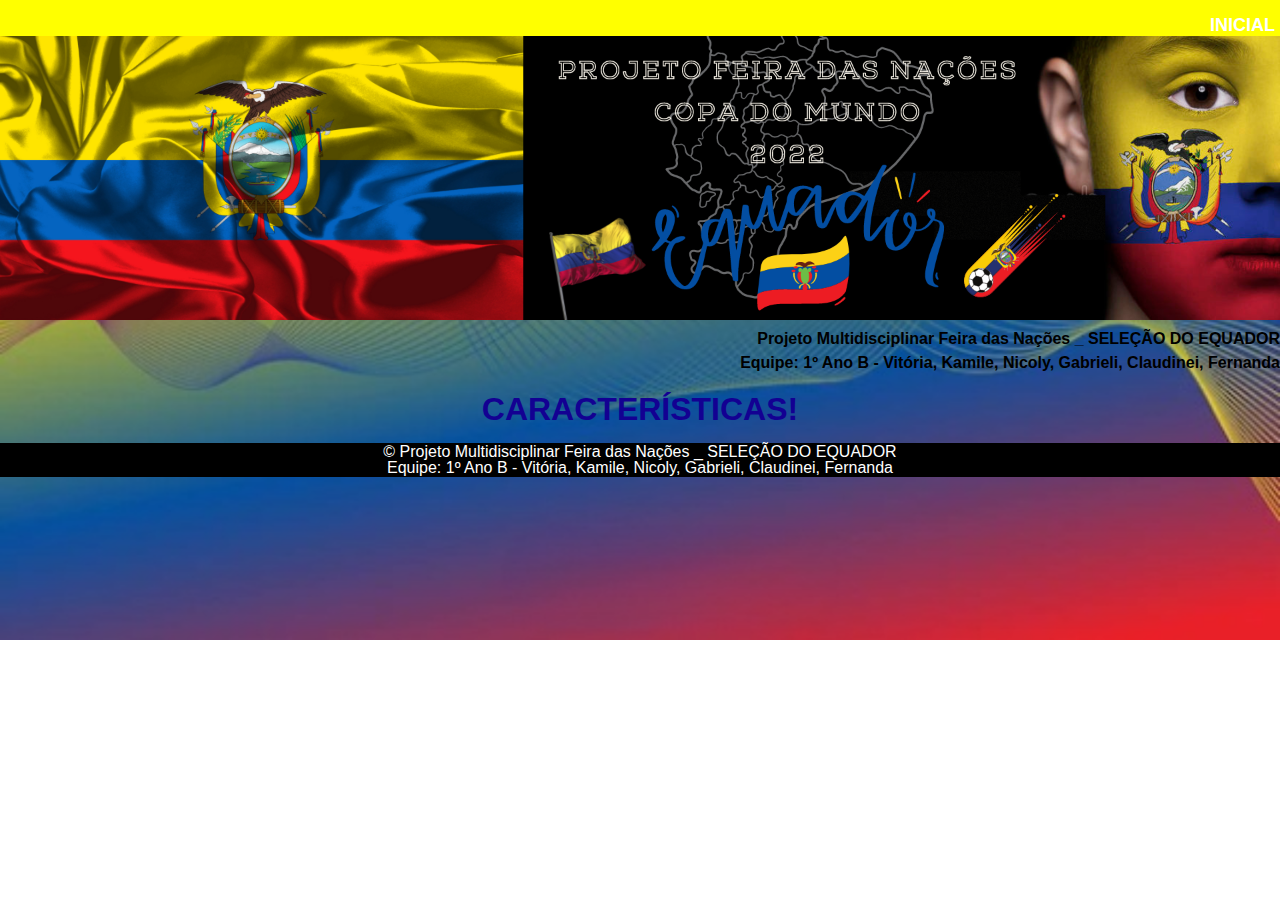
==== caracteristica.html @ 41b1bf6d "NOVO" ====
<!DOCTYPE html>
<html lang="pt-br">
<head>
    <meta charset="UTF-8">
    <meta http-equiv="X-UA-Compatible" content="IE=edge">
    <meta name="viewport" content="width=device-width, initial-scale=1.0">    
    <link rel="stylesheet" href="reset.css">
    <link rel="stylesheet" href="style.css">
    <title>EQUADOR</title>
</head>
<body>
    <header>
        <div>
            <Nav>
                <ul>
                    <li><a href="https://mrneumannprof.github.io/nacoes/index.html">INICIAL</a></li>
                </ul>
            </Nav>
        </div>
        <img id="capa" src="2.png">
    </header>
    <section>
        <div>
            <h1 class="topo">Projeto Multidisciplinar Feira das Nações _ SELEÇÃO DO EQUADOR</h1>
            <h2 class="topo">Equipe: 1º Ano B - Vitória, Kamile, Nicoly, Gabrieli, Claudinei, Fernanda</h2>
        </div>
    </section>
    <main>
        <div>
            <h1 class="titulo">CARACTERÍSTICAS!</h1>
            
            <p></p>

        </div>
    </main>
    <footer>
        <p class="copyright">&copy; Projeto Multidisciplinar Feira das Nações _ SELEÇÃO DO EQUADOR<br>Equipe: 1º Ano B - Vitória, Kamile, Nicoly, Gabrieli, Claudinei, Fernanda</p>
    </footer>
</body>
</html>
---- style.css ----
* {
    margin: 0;
    padding: 0 0 0 0;
    box-sizing: 0;
}
nav {
    position:absolute;
    top: 0px;
    left: 0px;
    right: 0px;
    float: right;
    background-color: yellow;
    padding: 0px 5px 0px 0px;
}
nav li {
    display: inline;
    font: 1.1em sans-serif;
    float: right;
    margin: 15px 0 0 15px;
    text-decoration: none;
}

nav a {
    color: rgb(255, 255, 255);
    text-transform: uppercase;
    font-weight: bold;
    font-size: 18px;
    text-decoration: none;
}

nav a:hover {
    font-size: 18px;
    color: black;
}
a {
    color: white;
    font-size: 1.05em;
    text-decoration: underline;
}

a:hover {
    font-size: 1.05em;
    color: red;
}

body {
    margin: 0px;
    padding: 0px;
    line-height: 1.5;
    text-align: center;
    font-family: sans-serif;    
    background-image:url(imagens/download_resized.png);
    background-size: 100%;
    background-repeat:no-repeat;
    background-attachment: fixed;   
    background-position: left top;
}

#capa {
    width: 100%;
    float: center;
}

.topo {
    color: rgb(0, 0, 0);
    text-align: right;
    font-weight: bolder;
    font-size: 1em;
    position:static;
}

header { 
    position:static;
}

.titulo {
    color: #130092;
    text-align: center;
    margin: 10px;
}

h1 {
    border: 3px;
    font-size: 2em;
    font-weight: bolder; 
}

h2 {
    border: 3px;
    font-size: 1.5em;
    font-weight: bolder; 
}

div {
    margin: 0px;
    padding: 0px;
}

h3 {
    color:  #ffffff;
    margin-left: 0px;
    margin-right: 0px;
    text-align: center;
    font-weight: bolder;
    font-size: 1.3em;
}

p {
    color:  black;
    margin-left: 40px;
    text-align: justify;
    margin-right: 20px;
    font-size: 1.5em;
    margin-top: 5px;
    margin-bottom: 5px;
}

li {
    color:  black#ffffff;
    text-align: justify;
    font-size: 1.5em;
    margin-top: 5px;
    margin-bottom: 5px;
}

.mapa {
    width: 100%;
    margin: 0 auto;
    padding: 50px 0px;
}

.mapa li {
    display: inline-block;
    text-align: center;
    width: 24.7%;
    vertical-align: middle;
    margin: 0px;
    padding: 1px 0px;
    box-sizing: border-box;
    border: 0px solid yellow;
    border-radius: 30px;
}

.mapa li:hover {
    border: 0.1px solid blue;
}

.mapa li:active {
    border: 0.1px solid red;
}

.mapa li:hover h3 {
    font-size: 24px;
}

.mapa h3 {
    font-size: 20px;
    font-weight: bold;
    text-align: center;
    margin-left: 0px;
    margin-right: 0px;
}

.site {
    width: 100%;
    align:center;
    justify-content: center;
    padding:0px;
    margin:0px;
}

.itens {
	color:  black;
	text-decoration: underline;
}

.tabela {
    align: center;
}

table {
    color:  white;
    margin: 0 20px 0 20px;
    border-color: white solid 2px;
    font-size: 1.05em;
    align: center;
    vertical-align: middle;
}

th {
    color:  white;   
    text-transform: uppercase;
    font-weight: bold;
    margin-left: 40px;
    text-align: center;
    vertical-align: middle;
    font-size: 1.05em;
    border: 2px solid white;
    padding: 10px;
}
td {
    color:  white;
    text-align: center;
    vertical-align: middle;
    font-size: 1.05em;
    border: 2px solid white;
    padding: 10px;
}

.turma {
    font-weight: bold;
    text-align: center;
    vertical-align: middle;
}

.espaço {
    font-size: 0;
    margin: 0;
    line-height: 0.5;
}

#bandeira {
    width: 400px;
    text-align: center;
    border: 0.1px;    
    margin: 5px;
    vertical-align: middle;
    align-items: center;
}

#carouselExampleInterval{
    size: 30%;
    width: 50px;
}

.mascot {
    height: 300px;
    justify-content: center;
    margin: 0px;
}

#bandeiras {
    width: 100px;
    text-align: center;
    border: 0.1px solid black;    
    margin: 5px;
    vertical-align: middle;
}

.copa {
    height: 300px;
    justify-content: center;
    margin: 20px;
}

#mapa {
    width: 70%;
    justify-content: center;
}

#tabela {
    width: 49%;
    justify-content: center;
    margin: 0;
    align:center;
}

#estadio1 {
    width: 40%;
    justify-content: center;
    vertical-align: top;
    color: white;
}

#estadio2 {
    width: 50%;
    justify-content: center;
    vertical-align: middle;
}

#Ranking{
    color:  white;
    width: 100%;
    float: center;
}

.Ranking{
    color:  white;
}
td, li {
    color:  white;
    vertical-align: middle;
}

.topicos {
    color:  #ffffff;
    margin-left: 40px;
    margin-right: 20px;
    text-align: justify;
    font-size: 1.05em;
    margin-top: 5px;
    margin-bottom: 5px;
}

.mascote {
    width: 20%;
    justify-content: left;
    margin-left: 20px;
}

.container {
    display: flex;
    align-items: center;
    justify-content: center; 
}

h4 {
    color:  #ffffff;
    margin: 20px;
    text-align: justify;
    font-size: 1.05em;
}

#rodape {
    width: 100%;
    float: center;
}

.copyright {
    color:  white;
    text-align: center;
    font-size: 1em;
    border: rgb(0, 0, 0) solid 1px;
    background-color: rgb(0, 0, 0);
    position:static;
    padding: 0px;
    margin: 0px;
    line-height: 1em;
}

.vertical {
    height: 250px;
    width: 2px;
}

.relative {
    padding: 20px;
    border: 3px dotted yellow;
    background-color: lightcyan;
    position: relative;
    color: royalblue;
}

.alterado {
    top: 10px;
    left: 10px;
}

.absolute {
    height: 10px;
    width: 140px;
    border: 1px solid blue;
    background-color: blueviolet;
    position: absolute;
    top: 20px;
    right:20px;   
}

.fixed {
    background-color: lightpink;
    color:black;
    text-align: center;
    position: fixed;
    top: 50px;
    left: 50px;
}

.sticky {
    background-color:peru;
    color:brown;
    text-align: center;
    position: sticky;
    top: 0px;
    left: 150px;
}
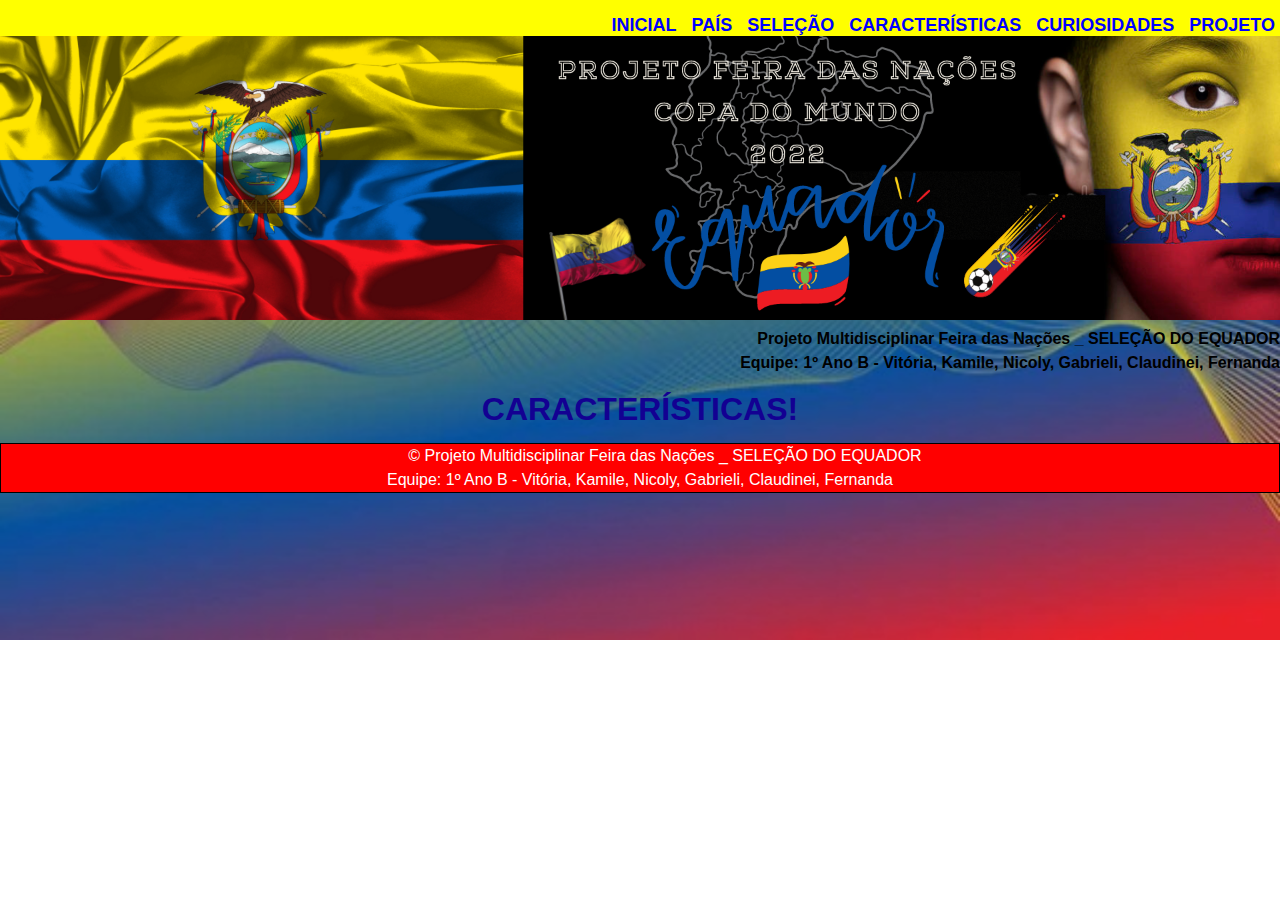
==== commit 42ac2d8c: "NAV" ====
--- a/caracteristica.html
+++ b/caracteristica.html
@@ -13,7 +13,12 @@
         <div>
             <Nav>
                 <ul>
-                    <li><a href="https://mrneumannprof.github.io/nacoes/index.html">INICIAL</a></li>
+                    <li><a href="https://mrneumannprof.github.io/nacoes/index.html">PROJETO</a></li>
+                    <li><a href="curiosidades.html">CURIOSIDADES</a></li>
+                    <li><a href="caracteristica.html">CARACTERÍSTICAS</a></li>
+                    <li><a href="selecao.html">SELEÇÃO</a></li>
+                    <li><a href="equador.html">PAÍS</a></li>
+                    <li><a href="index.html">INICIAL</a></li>
                 </ul>
             </Nav>
         </div>
--- a/style.css
+++ b/style.css
@@ -21,7 +21,7 @@
 }
 
 nav a {
-    color: rgb(255, 255, 255);
+    color: blue;
     text-transform: uppercase;
     font-weight: bold;
     font-size: 18px;
@@ -30,7 +30,7 @@
 
 nav a:hover {
     font-size: 18px;
-    color: black;
+    color: red;
 }
 a {
     color: white;
@@ -107,12 +107,13 @@
 
 p {
     color:  black;
-    margin-left: 40px;
+    margin-left: 10px;
     text-align: justify;
-    margin-right: 20px;
-    font-size: 1.5em;
+    margin-right: 10px;
+    font-size: 1.1em;
     margin-top: 5px;
     margin-bottom: 5px;
+    text-indent: 50px;
 }
 
 li {
@@ -142,11 +143,11 @@
 }
 
 .mapa li:hover {
-    border: 0.1px solid blue;
+    border: 0px solid blue;
 }
 
 .mapa li:active {
-    border: 0.1px solid red;
+    border: 0px solid red;
 }
 
 .mapa li:hover h3 {
@@ -162,7 +163,7 @@
 }
 
 .site {
-    width: 100%;
+    width: 110%;
     align:center;
     justify-content: center;
     padding:0px;
@@ -330,12 +331,12 @@
     color:  white;
     text-align: center;
     font-size: 1em;
-    border: rgb(0, 0, 0) solid 1px;
-    background-color: rgb(0, 0, 0);
+    border: rgb(0, 0, 0) solid 0.5px;
+    background-color: red;
     position:static;
     padding: 0px;
     margin: 0px;
-    line-height: 1em;
+    line-height: 1.5em;
 }
 
 .vertical {
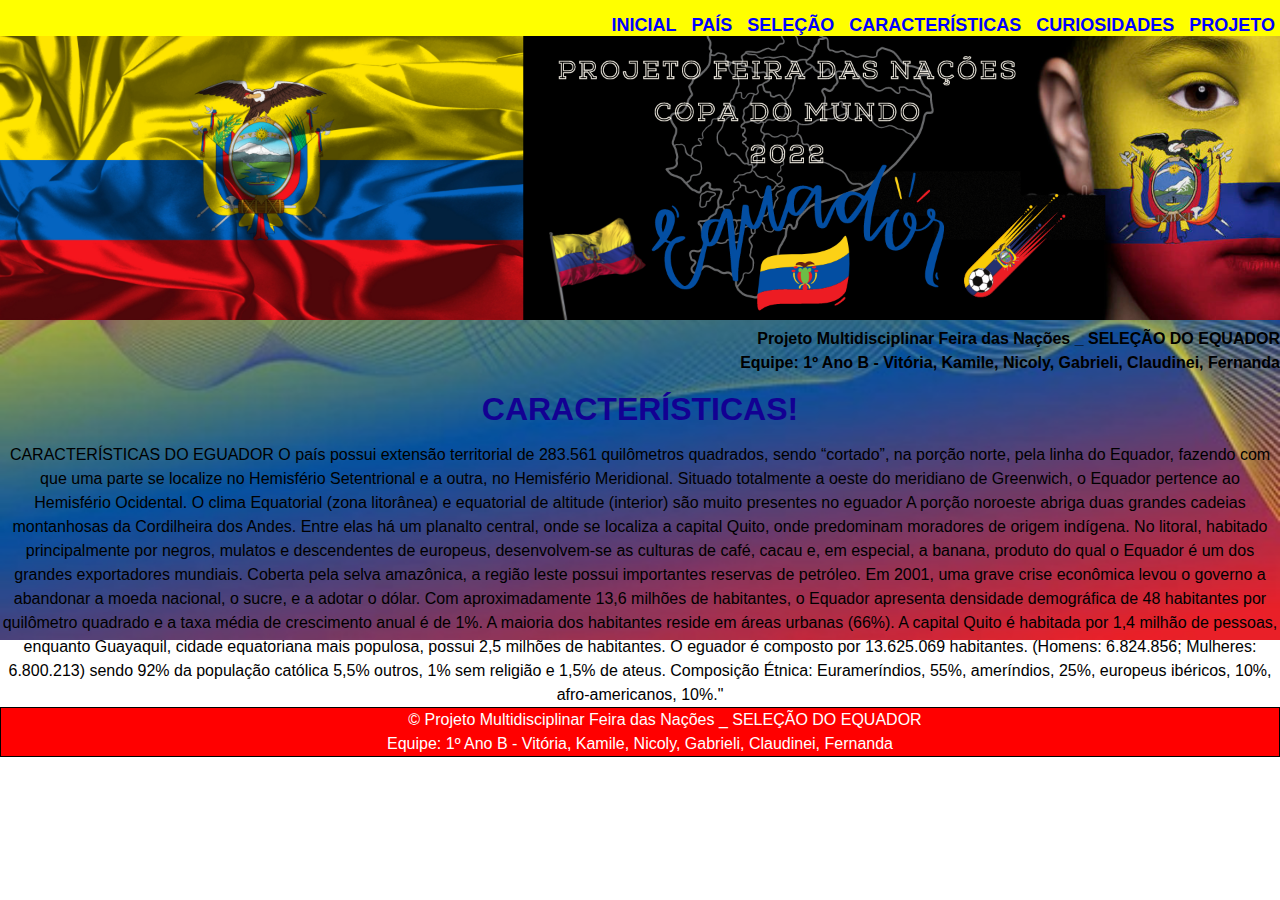
==== commit d48e7ff6: "TEXTOS EXTRAS" ====
--- a/caracteristica.html
+++ b/caracteristica.html
@@ -35,7 +35,34 @@
             <h1 class="titulo">CARACTERÍSTICAS!</h1>
             
             <p></p>
-
+            CARACTERÍSTICAS DO EGUADOR
+            O país possui extensão territorial de 283.561 quilômetros quadrados, sendo
+            “cortado”, na porção norte, pela linha do Equador, fazendo com que uma parte se
+            localize no Hemisfério Setentrional e a outra, no Hemisfério Meridional. Situado
+            totalmente a oeste do meridiano de Greenwich, o Equador pertence ao Hemisfério
+            Ocidental.
+            O clima Equatorial (zona litorânea) e equatorial de altitude (interior) são muito
+            presentes no eguador
+            A porção noroeste abriga duas grandes cadeias montanhosas da Cordilheira dos
+            Andes. Entre elas há um planalto central, onde se localiza a capital Quito, onde
+            predominam moradores de origem indígena.
+            No litoral, habitado principalmente por negros, mulatos e descendentes de europeus,
+            desenvolvem-se as culturas de café, cacau e, em especial, a banana, produto do
+            qual o Equador é um dos grandes exportadores mundiais.
+            Coberta pela selva amazônica, a região leste possui importantes reservas de
+            petróleo. Em 2001, uma grave crise econômica levou o governo a abandonar a
+            moeda nacional, o sucre, e a adotar o dólar.
+            Com aproximadamente 13,6 milhões de habitantes, o Equador apresenta densidade
+            demográfica de 48 habitantes por quilômetro quadrado e a taxa média de
+            crescimento anual é de 1%. A maioria dos habitantes reside em áreas urbanas
+            (66%). A capital Quito é habitada por 1,4 milhão de pessoas, enquanto Guayaquil,
+            cidade equatoriana mais populosa, possui 2,5 milhões de habitantes.
+            O eguador é composto por 13.625.069 habitantes. (Homens: 6.824.856; Mulheres:
+            6.800.213) sendo 92% da população católica 5,5% outros, 1% sem religião e 1,5%
+            de ateus.
+            Composição Étnica: Eurameríndios, 55%, ameríndios, 25%, europeus ibéricos, 10%,
+            afro-americanos, 10%."
+            
         </div>
     </main>
     <footer>
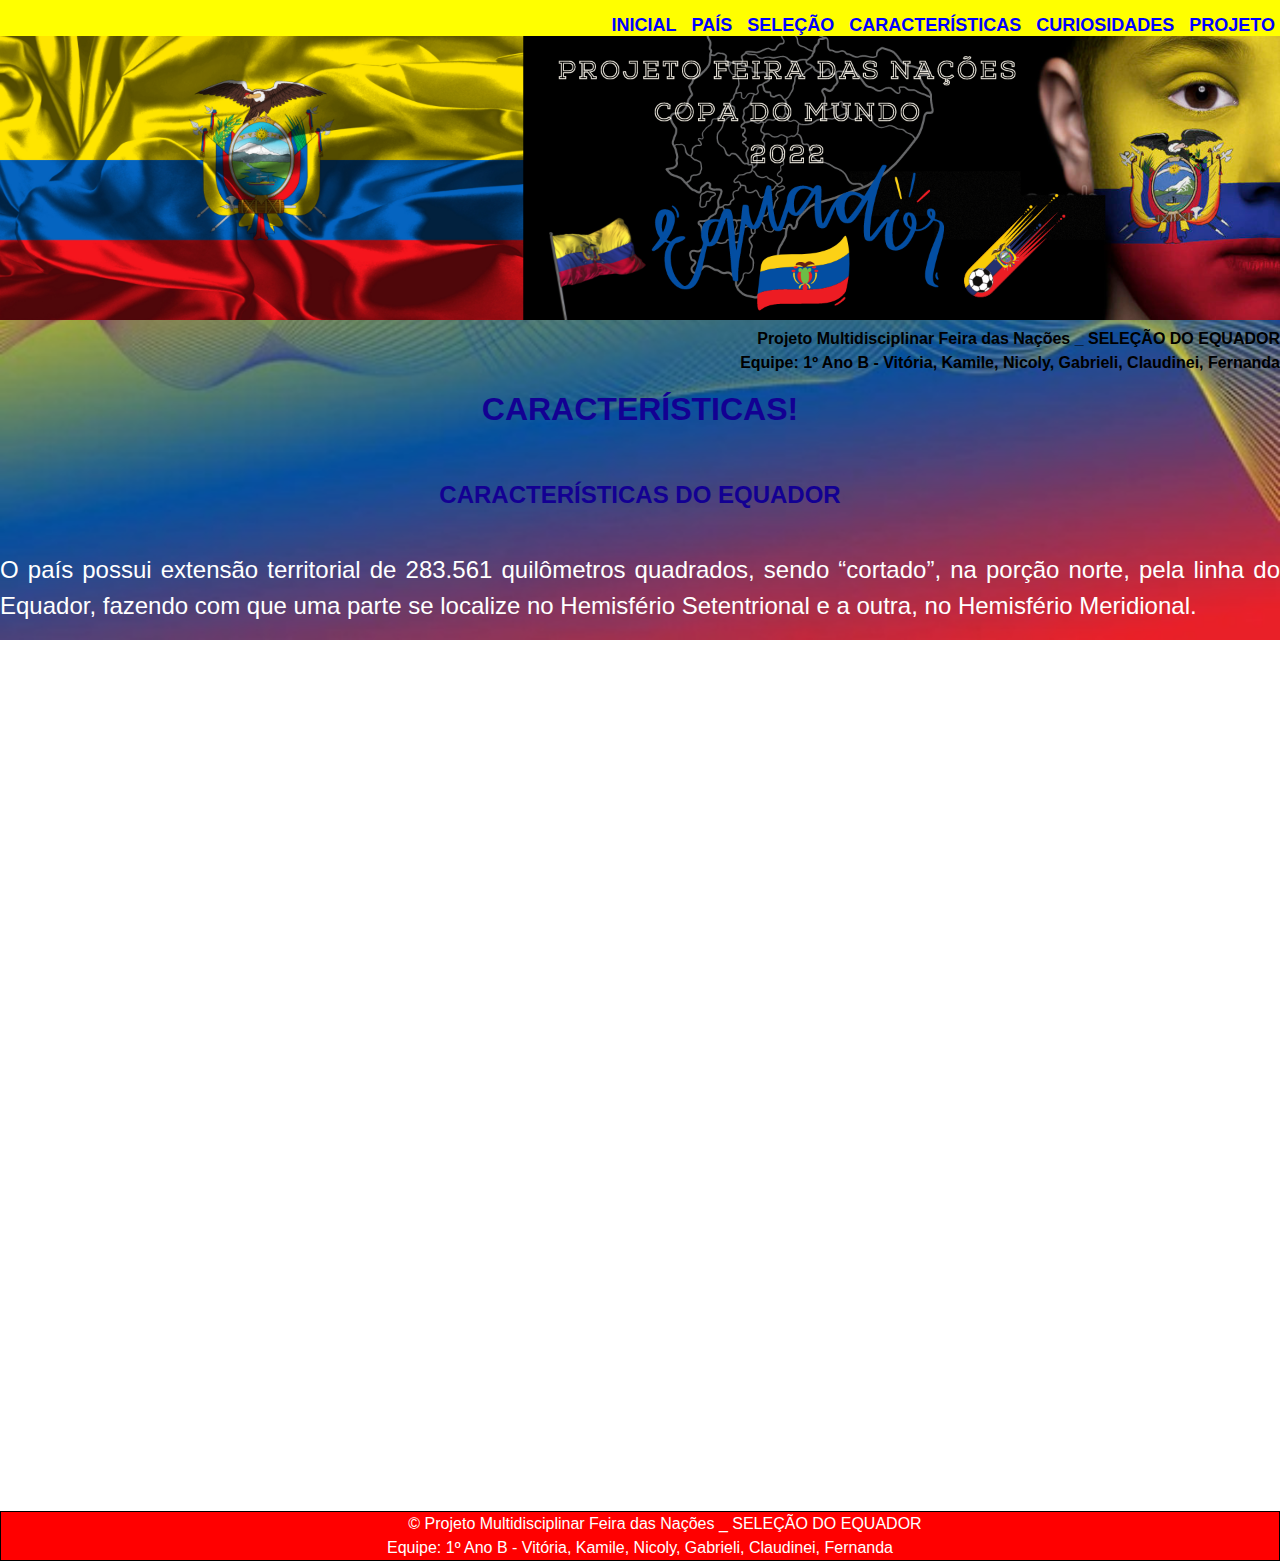
==== commit b5749d0b: "caracteristicas" ====
--- a/caracteristica.html
+++ b/caracteristica.html
@@ -33,36 +33,31 @@
     <main>
         <div>
             <h1 class="titulo">CARACTERÍSTICAS!</h1>
+            &nbsp;
             
-            <p></p>
-            CARACTERÍSTICAS DO EGUADOR
-            O país possui extensão territorial de 283.561 quilômetros quadrados, sendo
-            “cortado”, na porção norte, pela linha do Equador, fazendo com que uma parte se
-            localize no Hemisfério Setentrional e a outra, no Hemisfério Meridional. Situado
-            totalmente a oeste do meridiano de Greenwich, o Equador pertence ao Hemisfério
-            Ocidental.
-            O clima Equatorial (zona litorânea) e equatorial de altitude (interior) são muito
-            presentes no eguador
-            A porção noroeste abriga duas grandes cadeias montanhosas da Cordilheira dos
-            Andes. Entre elas há um planalto central, onde se localiza a capital Quito, onde
-            predominam moradores de origem indígena.
-            No litoral, habitado principalmente por negros, mulatos e descendentes de europeus,
-            desenvolvem-se as culturas de café, cacau e, em especial, a banana, produto do
-            qual o Equador é um dos grandes exportadores mundiais.
-            Coberta pela selva amazônica, a região leste possui importantes reservas de
-            petróleo. Em 2001, uma grave crise econômica levou o governo a abandonar a
-            moeda nacional, o sucre, e a adotar o dólar.
-            Com aproximadamente 13,6 milhões de habitantes, o Equador apresenta densidade
-            demográfica de 48 habitantes por quilômetro quadrado e a taxa média de
-            crescimento anual é de 1%. A maioria dos habitantes reside em áreas urbanas
-            (66%). A capital Quito é habitada por 1,4 milhão de pessoas, enquanto Guayaquil,
-            cidade equatoriana mais populosa, possui 2,5 milhões de habitantes.
-            O eguador é composto por 13.625.069 habitantes. (Homens: 6.824.856; Mulheres:
-            6.800.213) sendo 92% da população católica 5,5% outros, 1% sem religião e 1,5%
-            de ateus.
-            Composição Étnica: Eurameríndios, 55%, ameríndios, 25%, europeus ibéricos, 10%,
-            afro-americanos, 10%."
-            
+            <h2 class="titulo">CARACTERÍSTICAS DO EQUADOR</h2>
+            &nbsp;
+            <ul>
+                <li>O país possui extensão territorial de 283.561 quilômetros quadrados, sendo “cortado”, na porção norte, pela linha do Equador, fazendo com que uma parte se localize no Hemisfério Setentrional e a outra, no Hemisfério Meridional.</li>
+                &nbsp;
+                <li>Situado totalmente a oeste do meridiano de Greenwich, o Equador pertence ao Hemisfério Ocidental.</li>
+                &nbsp;
+                <li>O clima Equatorial (zona litorânea) e equatorial de altitude (interior) são muito presentes no equador.</li>
+                &nbsp;
+                <li>A porção noroeste abriga duas grandes cadeias montanhosas da Cordilheira dos Andes. Entre elas há um planalto central, onde se localiza a capital Quito, onde predominam moradores de origem indígena.</li>
+                &nbsp;
+                <li>No litoral, habitado principalmente por negros, mulatos e descendentes de europeus, desenvolvem-se as culturas de café, cacau e, em especial, a banana, produto do qual o Equador é um dos grandes exportadores mundiais.</li>
+                &nbsp;
+                <li>Coberta pela selva amazônica, a região leste possui importantes reservas de petróleo. Em 2001, uma grave crise econômica levou o governo a abandonar a moeda nacional, o sucre, e a adotar o dólar.</li>
+                &nbsp;
+                <li>Com aproximadamente 13,6 milhões de habitantes, o Equador apresenta densidade demográfica de 48 habitantes por quilômetro quadrado e a taxa média de crescimento anual é de 1%. A maioria dos habitantes reside em áreas urbanas (66%).</li>
+                &nbsp;
+                <li>A capital Quito é habitada por 1,4 milhão de pessoas, enquanto Guayaquil, cidade equatoriana mais populosa, possui 2,5 milhões de habitantes.</li>
+                &nbsp;
+                <li>O eguador é composto por 13.625.069 habitantes. (Homens: 6.824.856; Mulheres: 6.800.213) sendo 92% da população católica 5,5% outros, 1% sem religião e 1,5% de ateus.</li>
+                &nbsp;
+                <li>Composição Étnica: Eurameríndios, 55%, ameríndios, 25%, europeus ibéricos, 10%, afro-americanos, 10%."</li>
+            </ul>
         </div>
     </main>
     <footer>
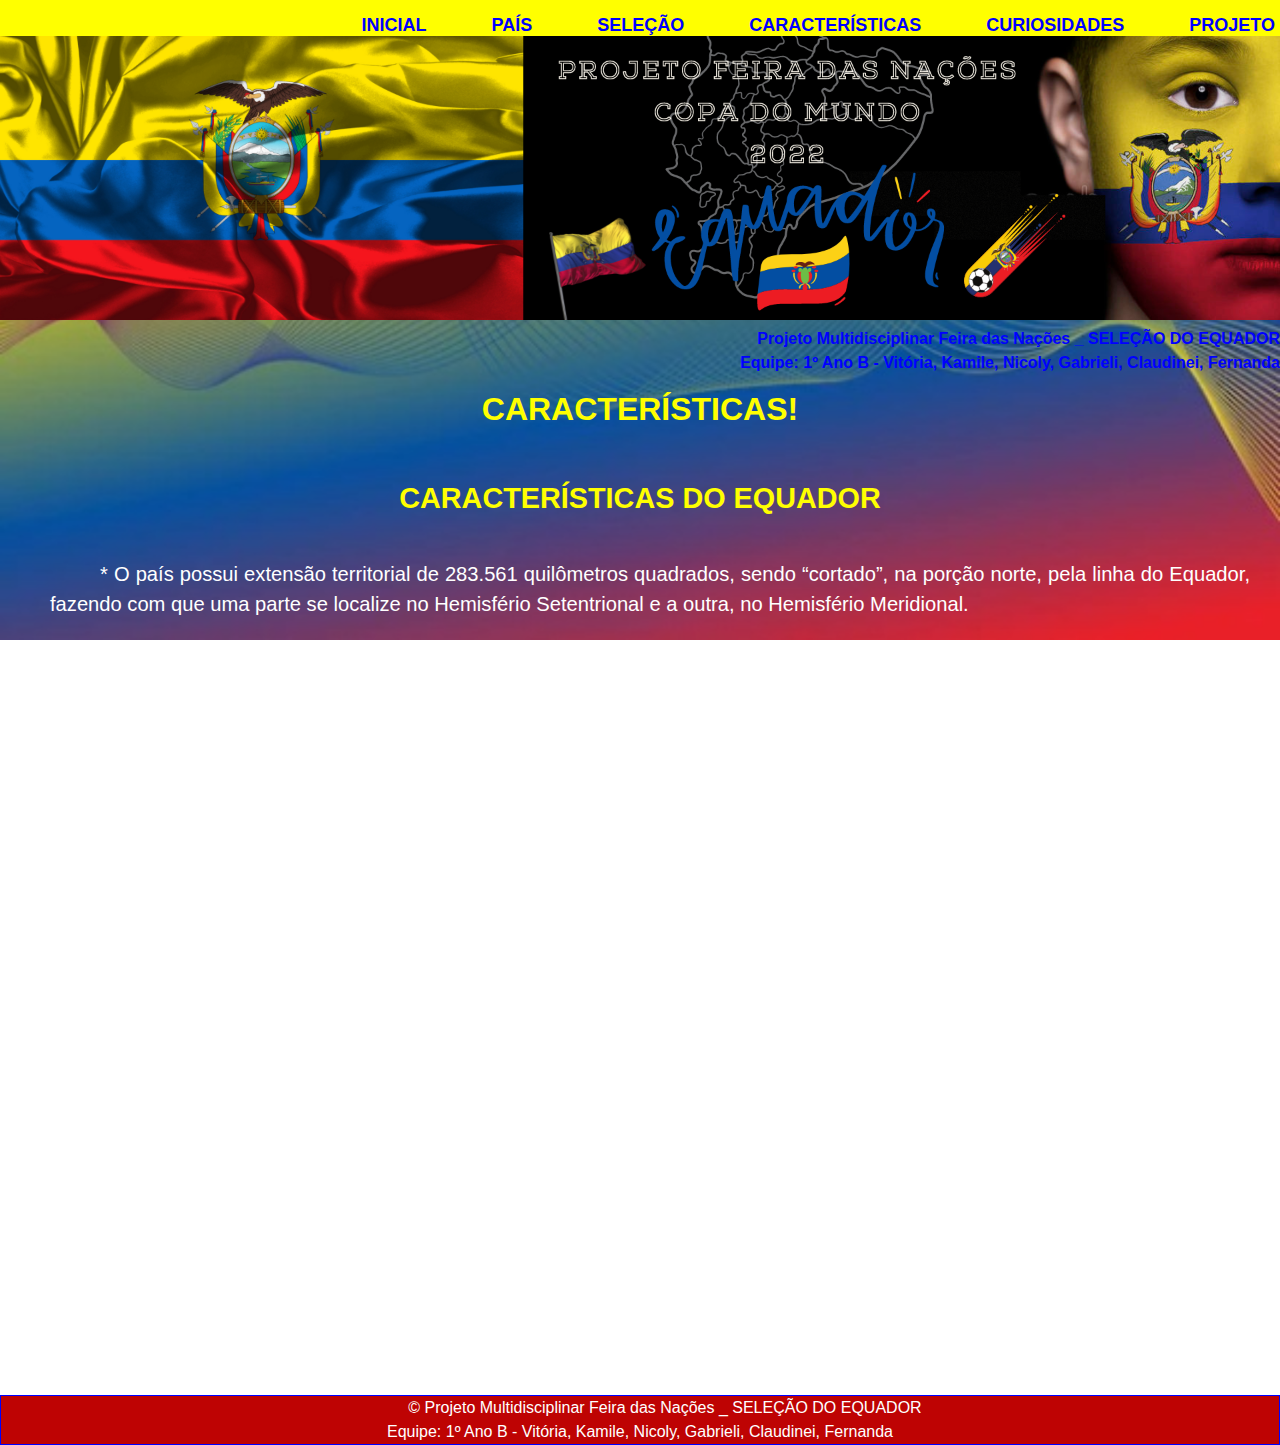
==== commit 2e6fb773: "topicos" ====
--- a/caracteristica.html
+++ b/caracteristica.html
@@ -37,26 +37,26 @@
             
             <h2 class="titulo">CARACTERÍSTICAS DO EQUADOR</h2>
             &nbsp;
-            <ul>
-                <li>O país possui extensão territorial de 283.561 quilômetros quadrados, sendo “cortado”, na porção norte, pela linha do Equador, fazendo com que uma parte se localize no Hemisfério Setentrional e a outra, no Hemisfério Meridional.</li>
+            <ul class="topicos">
+                <li>* O país possui extensão territorial de 283.561 quilômetros quadrados, sendo “cortado”, na porção norte, pela linha do Equador, fazendo com que uma parte se localize no Hemisfério Setentrional e a outra, no Hemisfério Meridional.</li>
                 &nbsp;
-                <li>Situado totalmente a oeste do meridiano de Greenwich, o Equador pertence ao Hemisfério Ocidental.</li>
+                <li>* Situado totalmente a oeste do meridiano de Greenwich, o Equador pertence ao Hemisfério Ocidental.</li>
                 &nbsp;
-                <li>O clima Equatorial (zona litorânea) e equatorial de altitude (interior) são muito presentes no equador.</li>
+                <li>* O clima Equatorial (zona litorânea) e equatorial de altitude (interior) são muito presentes no equador.</li>
                 &nbsp;
-                <li>A porção noroeste abriga duas grandes cadeias montanhosas da Cordilheira dos Andes. Entre elas há um planalto central, onde se localiza a capital Quito, onde predominam moradores de origem indígena.</li>
+                <li>* A porção noroeste abriga duas grandes cadeias montanhosas da Cordilheira dos Andes. Entre elas há um planalto central, onde se localiza a capital Quito, onde predominam moradores de origem indígena.</li>
                 &nbsp;
-                <li>No litoral, habitado principalmente por negros, mulatos e descendentes de europeus, desenvolvem-se as culturas de café, cacau e, em especial, a banana, produto do qual o Equador é um dos grandes exportadores mundiais.</li>
+                <li>* No litoral, habitado principalmente por negros, mulatos e descendentes de europeus, desenvolvem-se as culturas de café, cacau e, em especial, a banana, produto do qual o Equador é um dos grandes exportadores mundiais.</li>
                 &nbsp;
-                <li>Coberta pela selva amazônica, a região leste possui importantes reservas de petróleo. Em 2001, uma grave crise econômica levou o governo a abandonar a moeda nacional, o sucre, e a adotar o dólar.</li>
+                <li>* Coberta pela selva amazônica, a região leste possui importantes reservas de petróleo. Em 2001, uma grave crise econômica levou o governo a abandonar a moeda nacional, o sucre, e a adotar o dólar.</li>
                 &nbsp;
-                <li>Com aproximadamente 13,6 milhões de habitantes, o Equador apresenta densidade demográfica de 48 habitantes por quilômetro quadrado e a taxa média de crescimento anual é de 1%. A maioria dos habitantes reside em áreas urbanas (66%).</li>
+                <li>* Com aproximadamente 13,6 milhões de habitantes, o Equador apresenta densidade demográfica de 48 habitantes por quilômetro quadrado e a taxa média de crescimento anual é de 1%. A maioria dos habitantes reside em áreas urbanas (66%).</li>
                 &nbsp;
-                <li>A capital Quito é habitada por 1,4 milhão de pessoas, enquanto Guayaquil, cidade equatoriana mais populosa, possui 2,5 milhões de habitantes.</li>
+                <li>* A capital Quito é habitada por 1,4 milhão de pessoas, enquanto Guayaquil, cidade equatoriana mais populosa, possui 2,5 milhões de habitantes.</li>
                 &nbsp;
-                <li>O eguador é composto por 13.625.069 habitantes. (Homens: 6.824.856; Mulheres: 6.800.213) sendo 92% da população católica 5,5% outros, 1% sem religião e 1,5% de ateus.</li>
+                <li>* O equador é composto por 13.625.069 habitantes. (Homens: 6.824.856; Mulheres: 6.800.213) sendo 92% da população católica 5,5% outros, 1% sem religião e 1,5% de ateus.</li>
                 &nbsp;
-                <li>Composição Étnica: Eurameríndios, 55%, ameríndios, 25%, europeus ibéricos, 10%, afro-americanos, 10%."</li>
+                <li>* Composição Étnica: Eurameríndios, 55%, ameríndios, 25%, europeus ibéricos, 10%, afro-americanos, 10%."</li>
             </ul>
         </div>
     </main>
--- a/style.css
+++ b/style.css
@@ -62,7 +62,7 @@
 }
 
 .topo {
-    color: rgb(0, 0, 0);
+    color: blue;
     text-align: right;
     font-weight: bolder;
     font-size: 1em;
@@ -74,7 +74,7 @@
 }
 
 .titulo {
-    color: #130092;
+    color: yellow;
     text-align: center;
     margin: 10px;
 }
@@ -87,7 +87,7 @@
 
 h2 {
     border: 3px;
-    font-size: 1.5em;
+    font-size: 1.8em;
     font-weight: bolder; 
 }
 
@@ -97,12 +97,12 @@
 }
 
 h3 {
-    color:  #ffffff;
+    color:  yellow;
     margin-left: 0px;
     margin-right: 0px;
     text-align: center;
     font-weight: bolder;
-    font-size: 1.3em;
+    font-size: 1.6em;
 }
 
 p {
@@ -110,18 +110,21 @@
     margin-left: 10px;
     text-align: justify;
     margin-right: 10px;
-    font-size: 1.1em;
+    font-size: 1.2em;
     margin-top: 5px;
     margin-bottom: 5px;
     text-indent: 50px;
 }
 
 li {
-    color:  black#ffffff;
-    text-align: justify;
-    font-size: 1.5em;
+    color:  white;
+    margin-left: 10px;
+    text-align: justify;
+    margin-right: 10px;
+    font-size: 1.2em;
     margin-top: 5px;
     margin-bottom: 5px;
+    text-indent: 50px;
 }
 
 .mapa {
@@ -163,7 +166,7 @@
 }
 
 .site {
-    width: 110%;
+    width: 100%;
     align:center;
     justify-content: center;
     padding:0px;
@@ -175,39 +178,6 @@
 	text-decoration: underline;
 }
 
-.tabela {
-    align: center;
-}
-
-table {
-    color:  white;
-    margin: 0 20px 0 20px;
-    border-color: white solid 2px;
-    font-size: 1.05em;
-    align: center;
-    vertical-align: middle;
-}
-
-th {
-    color:  white;   
-    text-transform: uppercase;
-    font-weight: bold;
-    margin-left: 40px;
-    text-align: center;
-    vertical-align: middle;
-    font-size: 1.05em;
-    border: 2px solid white;
-    padding: 10px;
-}
-td {
-    color:  white;
-    text-align: center;
-    vertical-align: middle;
-    font-size: 1.05em;
-    border: 2px solid white;
-    padding: 10px;
-}
-
 .turma {
     font-weight: bold;
     text-align: center;
@@ -229,29 +199,12 @@
     align-items: center;
 }
 
-#carouselExampleInterval{
-    size: 30%;
-    width: 50px;
-}
-
-.mascot {
-    height: 300px;
-    justify-content: center;
-    margin: 0px;
-}
-
 #bandeiras {
     width: 100px;
     text-align: center;
     border: 0.1px solid black;    
     margin: 5px;
     vertical-align: middle;
-}
-
-.copa {
-    height: 300px;
-    justify-content: center;
-    margin: 20px;
 }
 
 #mapa {
@@ -259,42 +212,8 @@
     justify-content: center;
 }
 
-#tabela {
-    width: 49%;
-    justify-content: center;
-    margin: 0;
-    align:center;
-}
-
-#estadio1 {
-    width: 40%;
-    justify-content: center;
-    vertical-align: top;
-    color: white;
-}
-
-#estadio2 {
-    width: 50%;
-    justify-content: center;
-    vertical-align: middle;
-}
-
-#Ranking{
-    color:  white;
-    width: 100%;
-    float: center;
-}
-
-.Ranking{
-    color:  white;
-}
-td, li {
-    color:  white;
-    vertical-align: middle;
-}
-
 .topicos {
-    color:  #ffffff;
+    color:  black;
     margin-left: 40px;
     margin-right: 20px;
     text-align: justify;
@@ -303,23 +222,11 @@
     margin-bottom: 5px;
 }
 
-.mascote {
-    width: 20%;
-    justify-content: left;
-    margin-left: 20px;
-}
-
-.container {
-    display: flex;
-    align-items: center;
-    justify-content: center; 
-}
-
 h4 {
-    color:  #ffffff;
+    color:  yellow;
     margin: 20px;
     text-align: justify;
-    font-size: 1.05em;
+    font-size: 1.2em;
 }
 
 #rodape {
@@ -331,56 +238,10 @@
     color:  white;
     text-align: center;
     font-size: 1em;
-    border: rgb(0, 0, 0) solid 0.5px;
-    background-color: red;
+    border: blue solid 0.5px;
+    background-color: rgb(190, 3, 3);
     position:static;
     padding: 0px;
     margin: 0px;
     line-height: 1.5em;
-}
-
-.vertical {
-    height: 250px;
-    width: 2px;
-}
-
-.relative {
-    padding: 20px;
-    border: 3px dotted yellow;
-    background-color: lightcyan;
-    position: relative;
-    color: royalblue;
-}
-
-.alterado {
-    top: 10px;
-    left: 10px;
-}
-
-.absolute {
-    height: 10px;
-    width: 140px;
-    border: 1px solid blue;
-    background-color: blueviolet;
-    position: absolute;
-    top: 20px;
-    right:20px;   
-}
-
-.fixed {
-    background-color: lightpink;
-    color:black;
-    text-align: center;
-    position: fixed;
-    top: 50px;
-    left: 50px;
-}
-
-.sticky {
-    background-color:peru;
-    color:brown;
-    text-align: center;
-    position: sticky;
-    top: 0px;
-    left: 150px;
 }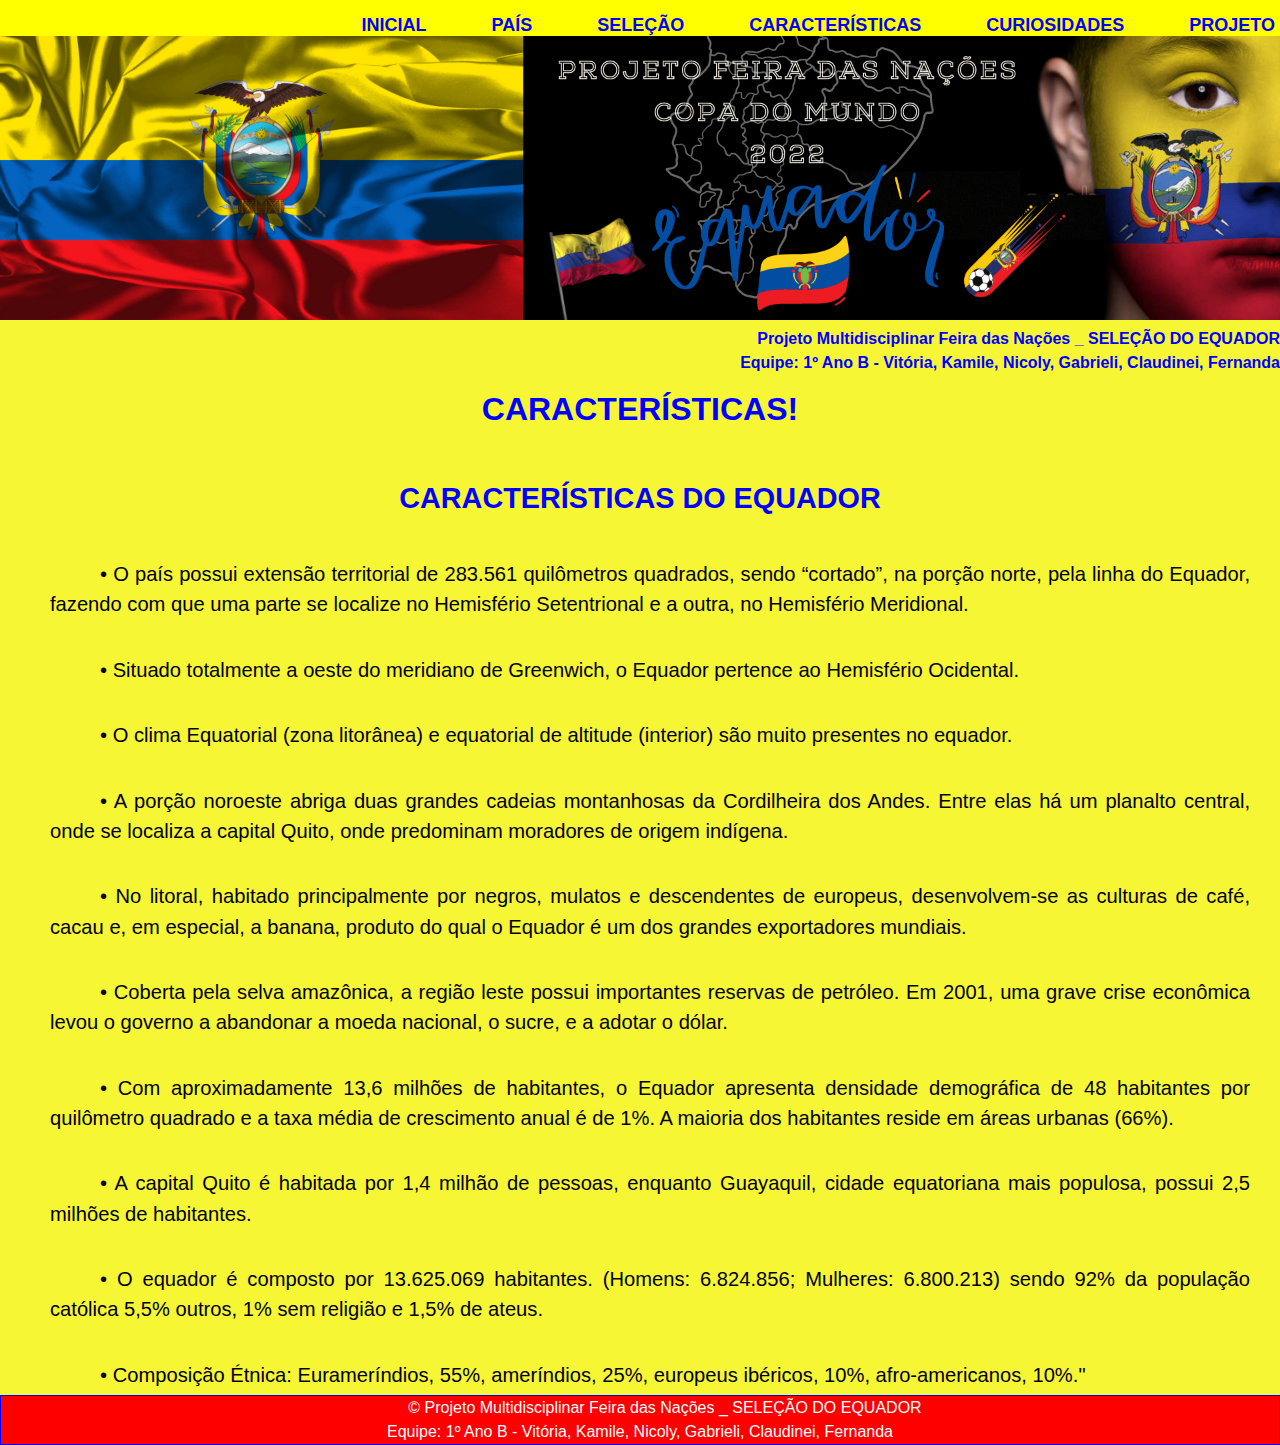
==== commit 49bf7e34: "ajuste" ====
--- a/caracteristica.html
+++ b/caracteristica.html
@@ -38,25 +38,25 @@
             <h2 class="titulo">CARACTERÍSTICAS DO EQUADOR</h2>
             &nbsp;
             <ul class="topicos">
-                <li>* O país possui extensão territorial de 283.561 quilômetros quadrados, sendo “cortado”, na porção norte, pela linha do Equador, fazendo com que uma parte se localize no Hemisfério Setentrional e a outra, no Hemisfério Meridional.</li>
+                <li>• O país possui extensão territorial de 283.561 quilômetros quadrados, sendo “cortado”, na porção norte, pela linha do Equador, fazendo com que uma parte se localize no Hemisfério Setentrional e a outra, no Hemisfério Meridional.</li>
                 &nbsp;
-                <li>* Situado totalmente a oeste do meridiano de Greenwich, o Equador pertence ao Hemisfério Ocidental.</li>
+                <li>• Situado totalmente a oeste do meridiano de Greenwich, o Equador pertence ao Hemisfério Ocidental.</li>
                 &nbsp;
-                <li>* O clima Equatorial (zona litorânea) e equatorial de altitude (interior) são muito presentes no equador.</li>
+                <li>• O clima Equatorial (zona litorânea) e equatorial de altitude (interior) são muito presentes no equador.</li>
                 &nbsp;
-                <li>* A porção noroeste abriga duas grandes cadeias montanhosas da Cordilheira dos Andes. Entre elas há um planalto central, onde se localiza a capital Quito, onde predominam moradores de origem indígena.</li>
+                <li>• A porção noroeste abriga duas grandes cadeias montanhosas da Cordilheira dos Andes. Entre elas há um planalto central, onde se localiza a capital Quito, onde predominam moradores de origem indígena.</li>
                 &nbsp;
-                <li>* No litoral, habitado principalmente por negros, mulatos e descendentes de europeus, desenvolvem-se as culturas de café, cacau e, em especial, a banana, produto do qual o Equador é um dos grandes exportadores mundiais.</li>
+                <li>• No litoral, habitado principalmente por negros, mulatos e descendentes de europeus, desenvolvem-se as culturas de café, cacau e, em especial, a banana, produto do qual o Equador é um dos grandes exportadores mundiais.</li>
                 &nbsp;
-                <li>* Coberta pela selva amazônica, a região leste possui importantes reservas de petróleo. Em 2001, uma grave crise econômica levou o governo a abandonar a moeda nacional, o sucre, e a adotar o dólar.</li>
+                <li>• Coberta pela selva amazônica, a região leste possui importantes reservas de petróleo. Em 2001, uma grave crise econômica levou o governo a abandonar a moeda nacional, o sucre, e a adotar o dólar.</li>
                 &nbsp;
-                <li>* Com aproximadamente 13,6 milhões de habitantes, o Equador apresenta densidade demográfica de 48 habitantes por quilômetro quadrado e a taxa média de crescimento anual é de 1%. A maioria dos habitantes reside em áreas urbanas (66%).</li>
+                <li>• Com aproximadamente 13,6 milhões de habitantes, o Equador apresenta densidade demográfica de 48 habitantes por quilômetro quadrado e a taxa média de crescimento anual é de 1%. A maioria dos habitantes reside em áreas urbanas (66%).</li>
                 &nbsp;
-                <li>* A capital Quito é habitada por 1,4 milhão de pessoas, enquanto Guayaquil, cidade equatoriana mais populosa, possui 2,5 milhões de habitantes.</li>
+                <li>• A capital Quito é habitada por 1,4 milhão de pessoas, enquanto Guayaquil, cidade equatoriana mais populosa, possui 2,5 milhões de habitantes.</li>
                 &nbsp;
-                <li>* O equador é composto por 13.625.069 habitantes. (Homens: 6.824.856; Mulheres: 6.800.213) sendo 92% da população católica 5,5% outros, 1% sem religião e 1,5% de ateus.</li>
+                <li>• O equador é composto por 13.625.069 habitantes. (Homens: 6.824.856; Mulheres: 6.800.213) sendo 92% da população católica 5,5% outros, 1% sem religião e 1,5% de ateus.</li>
                 &nbsp;
-                <li>* Composição Étnica: Eurameríndios, 55%, ameríndios, 25%, europeus ibéricos, 10%, afro-americanos, 10%."</li>
+                <li>• Composição Étnica: Eurameríndios, 55%, ameríndios, 25%, europeus ibéricos, 10%, afro-americanos, 10%."</li>
             </ul>
         </div>
     </main>
--- a/style.css
+++ b/style.css
@@ -49,7 +49,7 @@
     line-height: 1.5;
     text-align: center;
     font-family: sans-serif;    
-    background-image:url(imagens/download_resized.png);
+    background-color: rgb(246, 246, 53);
     background-size: 100%;
     background-repeat:no-repeat;
     background-attachment: fixed;   
@@ -74,7 +74,7 @@
 }
 
 .titulo {
-    color: yellow;
+    color: blue;
     text-align: center;
     margin: 10px;
 }
@@ -97,7 +97,7 @@
 }
 
 h3 {
-    color:  yellow;
+    color: red;
     margin-left: 0px;
     margin-right: 0px;
     text-align: center;
@@ -117,7 +117,7 @@
 }
 
 li {
-    color:  white;
+    color:  black;
     margin-left: 10px;
     text-align: justify;
     margin-right: 10px;
@@ -223,10 +223,10 @@
 }
 
 h4 {
-    color:  yellow;
+    color:  red;
     margin: 20px;
     text-align: justify;
-    font-size: 1.2em;
+    font-size: 1.4em;
 }
 
 #rodape {
@@ -239,7 +239,7 @@
     text-align: center;
     font-size: 1em;
     border: blue solid 0.5px;
-    background-color: rgb(190, 3, 3);
+    background-color: red;
     position:static;
     padding: 0px;
     margin: 0px;
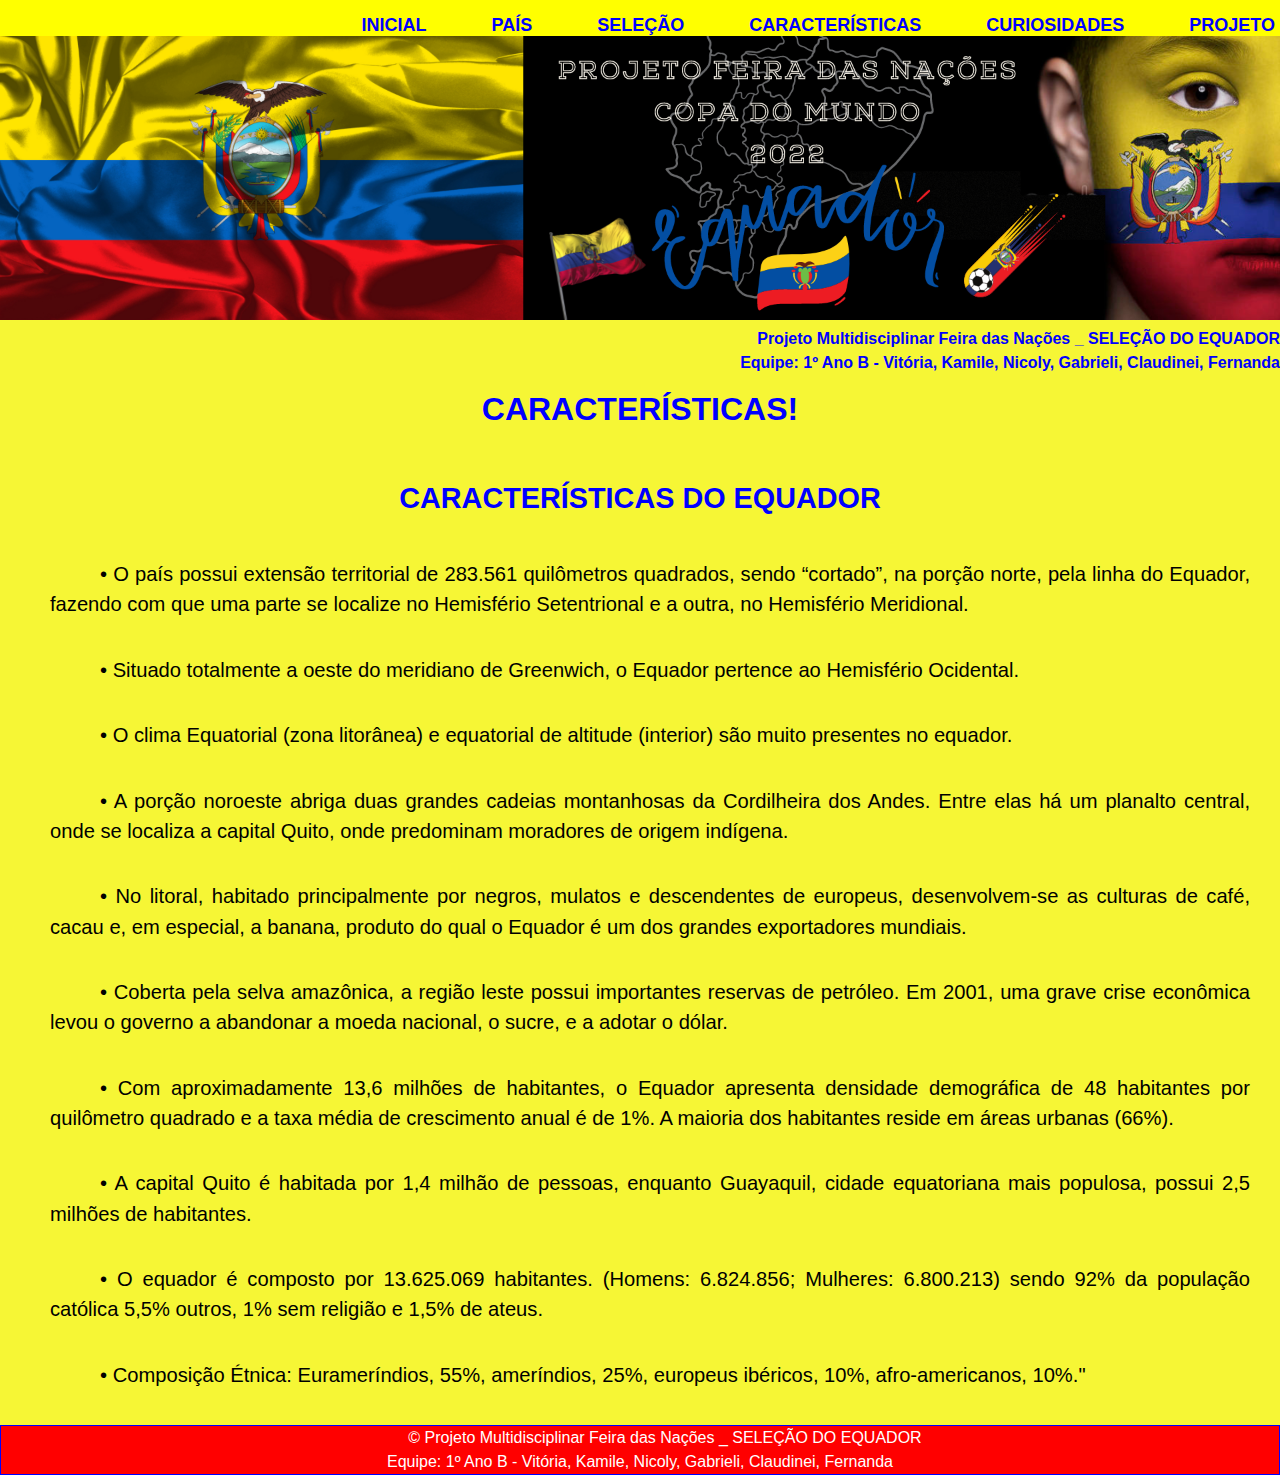
==== commit f204d147: "espaço" ====
--- a/caracteristica.html
+++ b/caracteristica.html
@@ -57,6 +57,7 @@
                 <li>• O equador é composto por 13.625.069 habitantes. (Homens: 6.824.856; Mulheres: 6.800.213) sendo 92% da população católica 5,5% outros, 1% sem religião e 1,5% de ateus.</li>
                 &nbsp;
                 <li>• Composição Étnica: Eurameríndios, 55%, ameríndios, 25%, europeus ibéricos, 10%, afro-americanos, 10%."</li>
+                &nbsp;
             </ul>
         </div>
     </main>
